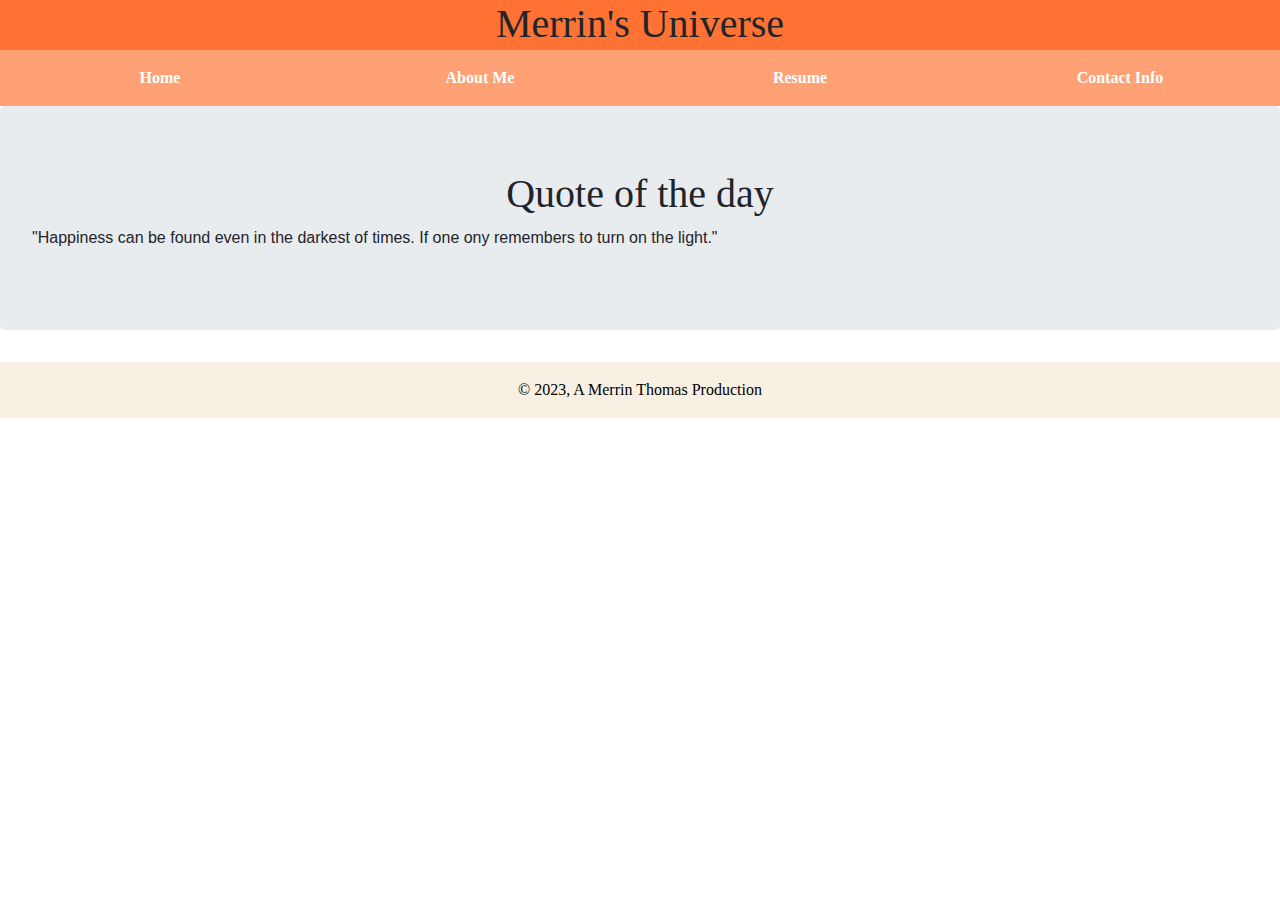
==== index.html @ af71a3b8 "Pages Done" ====
<!--
DEVELOPER: Merrin Thomas,
IS117-004
Spring 2023 -->

<!DOCTYPE html>
<html lang="en">
    <head>
        <meta charset="UTF-8">
        <title>Home</title>
        <link href = "main.css" rel ="stylesheet">
        <link rel="boot stylesheet" href="https://maxcdn.bootstrapcdn.com/bootstrap/4.5.2/css/bootstrap.min.css">
        <script src="https://maxcdn.bootstrapcdn.com/bootstrap/4.5.2/js/bootstrap.min.js"></script>
        <script src="https://code.jquery.com/jquery-3.6.0.min.js"></script>
    </head>
    <body>
        <header>
            <h1>Merrin's Universe</h1>
        </header>
        <nav id="nav_menu">
            <ul>
                <li><a href="index.html" class="current">Home</a></li>
                <li><a href="" class="current">About Me</a></li>
                <ul>
                    <li><a href="Pages/skills.html">Skills</a></li>
                    <li><a href ="Pages/hobbies.html">Hobbies and Interests</a></li>
                </ul>
                <li><a href="" class="current">Resume</a></li>
                <ul>
                    <li><a href="Pages/Education.html">Education</a></li>
                    <li><a href ="Work Expereience.html">Work Experience</a></li>
                </ul>
                <li><a href="" class="current">Contact Info</a></li>
            </ul>
        </nav>
        <main>
            <div class="jumbotron">
                <h1>Quote of the day</h1>
                <p>"Happiness can be found even in the darkest of times. If one ony remembers to turn on the light."</p>
            </div>
        </main>


    </body>
    <footer>
        <p>&copy; 2023, A Merrin Thomas Production </p>
    </footer>

</html>
---- main.css ----
body h1{
    text-align: center;
    font-family: "Times New Roman", Times, serif
}

body header{
    background-color: #FF7233;
    height: 50px;
}

#nav_menu ul {
    list-style-type: none;
    margin: 0;
    padding: 0;
    position: relative;
    width: 125%;
}
#nav_menu ul li {
    float: left;
    width: 20%;
}
#nav_menu ul li a {
    display: block;
    text-align: center;
    padding: 1em 0;
    text-decoration: none;
    background-color: #ffa174;
    color: white;
    font-weight: bold;
}
#nav_menu a.current {
    color: white;
    font-family: "Luminari", fantasy;
}
#nav_menu ul ul {
    width: 100%;
    display: none;
    position: absolute;
    top: 100%;
}
#nav_menu ul ul li {
    float: none;
}
#nav_menu ul li:hover > ul {
    display: block;
}
#nav_menu > ul::after {
    content: "";
    clear: both;
    display: block;
}
jumbotron {
    height: 100px;
}

section li {
    padding-bottom: .50em;
}

#mobile_menu {
    display: none;
}


footer {
    background-color: #F8F0E3;
    clear: both;
}
footer p {
    text-align: center;
    color: black;
    padding: 1em 0;
    font-family: "Times New Roman", Times, serif
}
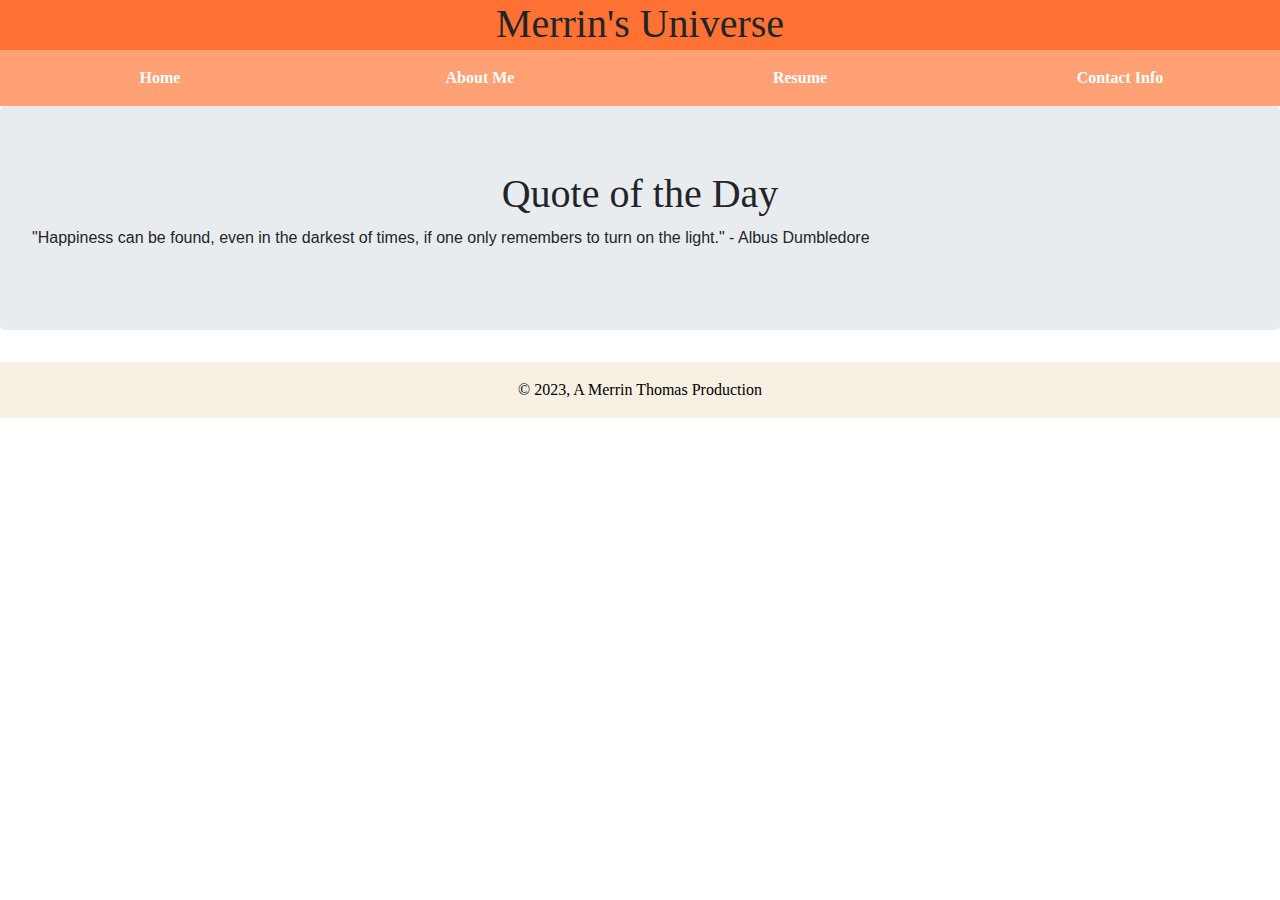
==== commit f700478e: "Pages Done" ====
--- a/index.html
+++ b/index.html
@@ -20,26 +20,26 @@
         <nav id="nav_menu">
             <ul>
                 <li><a href="index.html" class="current">Home</a></li>
-                <li><a href="" class="current">About Me</a></li>
-                <ul>
-                    <li><a href="Pages/skills.html">Skills</a></li>
-                    <li><a href ="Pages/hobbies.html">Hobbies and Interests</a></li>
-                </ul>
-                <li><a href="" class="current">Resume</a></li>
-                <ul>
-                    <li><a href="Pages/Education.html">Education</a></li>
-                    <li><a href ="Work Expereience.html">Work Experience</a></li>
-                </ul>
-                <li><a href="" class="current">Contact Info</a></li>
+                <li><a href="" class="current">About Me</a>
+                    <ul>
+                        <li><a href="skills.html">Skills</a></li>
+                        <li><a href ="hobbies.html">Hobbies and Interests</a></li>
+                    </ul>
+                </li>
+                <li><a href="" class="current">Resume</a>
+                    <ul>
+                        <li><a href="Education.html">Education</a></li>
+                        <li><a href ="Work Experience.html">Work Experience</a></li>
+                    </ul>
+                </li>
+                <li><a href="contact.html" class="current">Contact Info</a></li>
             </ul>
         </nav>
-        <main>
-            <div class="jumbotron">
-                <h1>Quote of the day</h1>
-                <p>"Happiness can be found even in the darkest of times. If one ony remembers to turn on the light."</p>
-            </div>
-        </main>
 
+        <div class="jumbotron">
+            <h1>Quote of the Day</h1>
+            <p>"Happiness can be found, even in the darkest of times, if one only remembers to turn on the light." - Albus Dumbledore</p>
+        </div>
 
     </body>
     <footer>
--- a/main.css
+++ b/main.css
@@ -60,6 +60,13 @@
 #mobile_menu {
     display: none;
 }
+section{
+    text-align: center;
+}
+
+table{
+    border:1px solid;
+}
 
 
 footer {
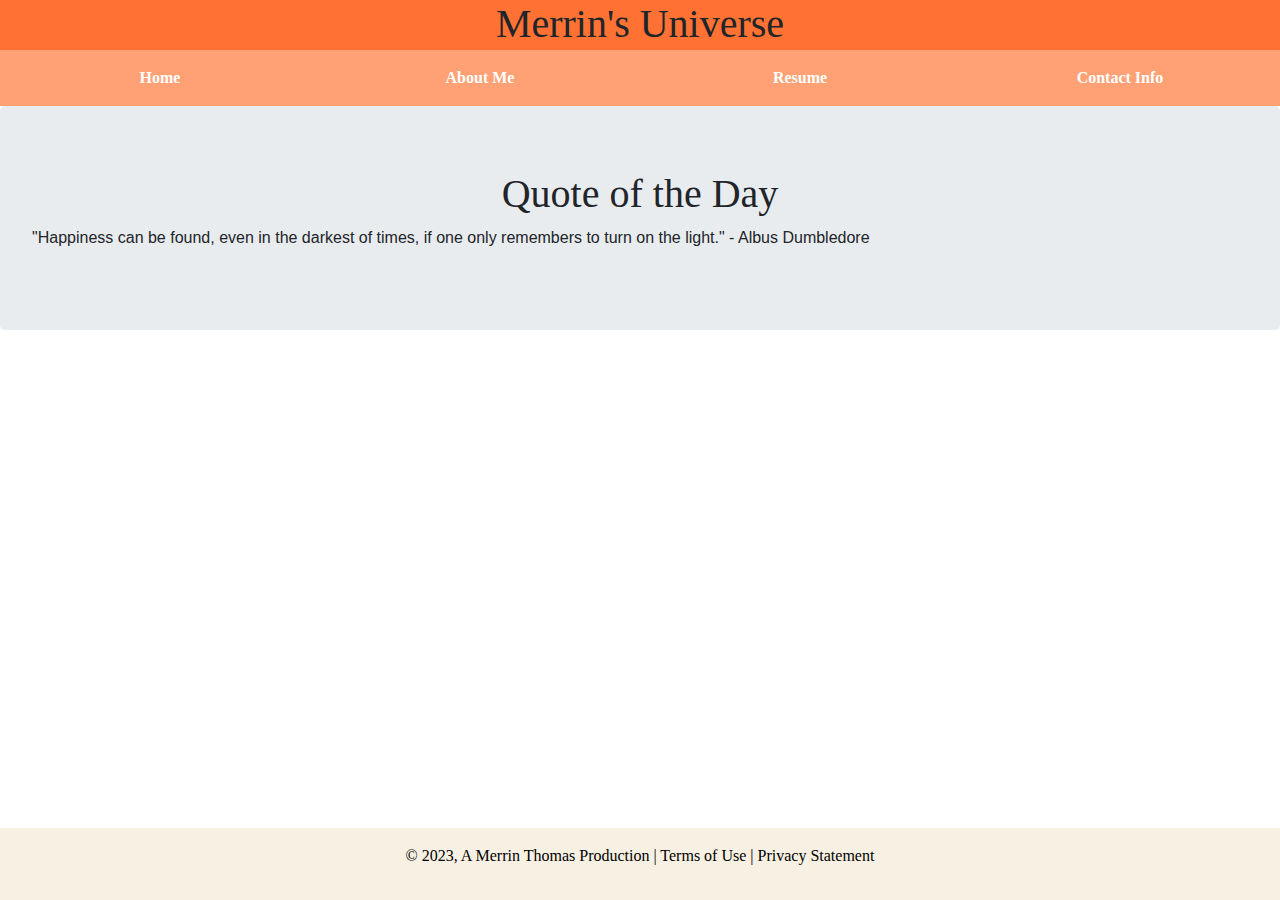
==== commit fb7c4252: "Pages Done" ====
--- a/index.html
+++ b/index.html
@@ -22,14 +22,16 @@
                 <li><a href="index.html" class="current">Home</a></li>
                 <li><a href="" class="current">About Me</a>
                     <ul>
-                        <li><a href="skills.html">Skills</a></li>
+                        <li><a href="">A Little Bio</li>
                         <li><a href ="hobbies.html">Hobbies and Interests</a></li>
                     </ul>
                 </li>
                 <li><a href="" class="current">Resume</a>
                     <ul>
+                        <li><a href="skills.html">Skills</a></li>
                         <li><a href="Education.html">Education</a></li>
-                        <li><a href ="Work Experience.html">Work Experience</a></li>
+                        <li><a href ="WorkExperience.html">Work Experience</a></li>
+                        <
                     </ul>
                 </li>
                 <li><a href="contact.html" class="current">Contact Info</a></li>
@@ -43,7 +45,7 @@
 
     </body>
     <footer>
-        <p>&copy; 2023, A Merrin Thomas Production </p>
+        <p>&copy; 2023, A Merrin Thomas Production | Terms of Use | Privacy Statement</p>
     </footer>
 
 </html>--- a/main.css
+++ b/main.css
@@ -53,8 +53,8 @@
     height: 100px;
 }
 
-section li {
-    padding-bottom: .50em;
+section ul {
+    text-align: left;
 }
 
 #mobile_menu {
@@ -72,6 +72,10 @@
 footer {
     background-color: #F8F0E3;
     clear: both;
+    position: fixed;
+    left: 0;
+    bottom: 0;
+    width: 100%
 }
 footer p {
     text-align: center;
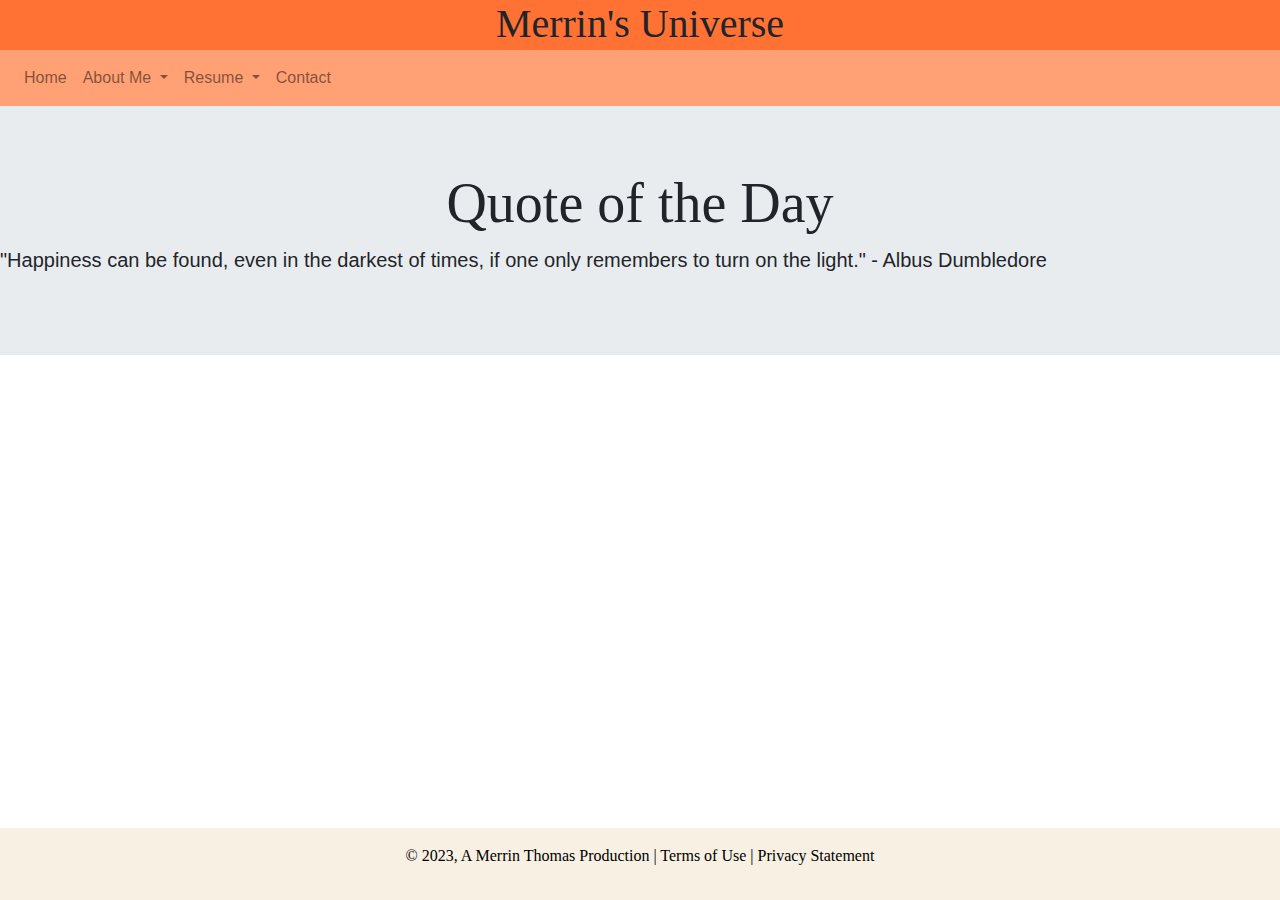
==== commit ebe5f8dd: "Adding bootstrap" ====
--- a/index.html
+++ b/index.html
@@ -8,39 +8,80 @@
     <head>
         <meta charset="UTF-8">
         <title>Home</title>
+        <link rel="stylesheet" href="https://cdn.jsdelivr.net/npm/bootstrap@4.3.1/dist/css/bootstrap.min.css"
+              integrity="sha384-ggOyR0iXCbMQv3Xipma34MD+dH/1fQ784/j6cY/iJTQUOhcWr7x9JvoRxT2MZw1T"
+              crossorigin="anonymous">
         <link href = "main.css" rel ="stylesheet">
-        <link rel="boot stylesheet" href="https://maxcdn.bootstrapcdn.com/bootstrap/4.5.2/css/bootstrap.min.css">
-        <script src="https://maxcdn.bootstrapcdn.com/bootstrap/4.5.2/js/bootstrap.min.js"></script>
-        <script src="https://code.jquery.com/jquery-3.6.0.min.js"></script>
     </head>
     <body>
         <header>
             <h1>Merrin's Universe</h1>
         </header>
-        <nav id="nav_menu">
-            <ul>
-                <li><a href="index.html" class="current">Home</a></li>
-                <li><a href="" class="current">About Me</a>
-                    <ul>
-                        <li><a href="">A Little Bio</li>
-                        <li><a href ="hobbies.html">Hobbies and Interests</a></li>
-                    </ul>
-                </li>
-                <li><a href="" class="current">Resume</a>
-                    <ul>
-                        <li><a href="skills.html">Skills</a></li>
-                        <li><a href="Education.html">Education</a></li>
-                        <li><a href ="WorkExperience.html">Work Experience</a></li>
-                        <
-                    </ul>
-                </li>
-                <li><a href="contact.html" class="current">Contact Info</a></li>
-            </ul>
-        </nav>
 
-        <div class="jumbotron">
-            <h1>Quote of the Day</h1>
-            <p>"Happiness can be found, even in the darkest of times, if one only remembers to turn on the light." - Albus Dumbledore</p>
+        <div class="container-fluid">
+            <div class="row">
+                <nav class="navbar navbar-expand-lg
+                    justify-content-start navbar-light col-12" style = "background-color: #ffa174">
+
+
+                    <button class="navbar-toggler" type="button"
+                            data-bs-toggle="collapse" data-bs-target="#collapsibleNavbar">
+                        <span class="navbar-toggler-icon"></span>
+                    </button>
+                    <div class="collapse navbar-collapse" id="collapsibleNavbar">
+                        <ul class="navbar-nav">
+                            <!-- Links -->
+                            <li class="nav-item">
+                                <a class="nav-link" href="index.html">Home</a>
+                            </li>
+
+                            <!-- Dropdown -->
+                            <li class="nav-item dropdown">
+                                <a class="nav-link dropdown-toggle" href="#" id="navbardrop"
+                                   data-toggle="dropdown" role="button" data-bs-toggle="dropdown" aria-expanded="false">
+                                    About Me
+                                </a>
+                                <div class="dropdown-menu">
+                                    <a class="dropdown-item" href="miniBio.html">Little Bio</a>
+                                    <a class="dropdown-item" href="hobbies.html">Hobbies</a>
+                                </div>
+                            </li>
+
+                            <li class="nav-item dropdown">
+                                <a class="nav-link dropdown-toggle" href="#" id="navbar drop"
+                                   data-toggle="dropdown" role="button" data-bs-toggle="dropdown" aria-expanded="false">
+                                    Resume
+                                </a>
+                                <div class="dropdown-menu">
+                                    <a class="dropdown-item" href="#">Education</a>
+                                    <a class="dropdown-item" href="#">Work Experience</a>
+                                    <a class="dropdown-item" href="#">Skills</a>
+                                </div>
+                            </li>
+
+                            <li class="nav-item">
+                                <a class="nav-link" href="Contact.html">Contact</a>
+                            </li>
+
+                        </ul>
+                    </div>
+                </nav>
+
+            </div>
+            <footer class="footer page-footer font-small ">
+                <div class="container">
+                    <div class="row">
+                        <span class="text-muted">&copy; Art Hendela, 2021 |  Terms Of Use  |  Privacy Statement</span>
+                    </div>
+                </div>
+            </footer>
+        </div>
+
+
+
+        <div class="jumbotron jumbotron-fluid">
+            <h1 class = "display-4">Quote of the Day</h1>
+            <p class = "lead">"Happiness can be found, even in the darkest of times, if one only remembers to turn on the light." - Albus Dumbledore</p>
         </div>
 
     </body>
--- a/main.css
+++ b/main.css
@@ -49,9 +49,6 @@
     clear: both;
     display: block;
 }
-jumbotron {
-    height: 100px;
-}
 
 section ul {
     text-align: left;
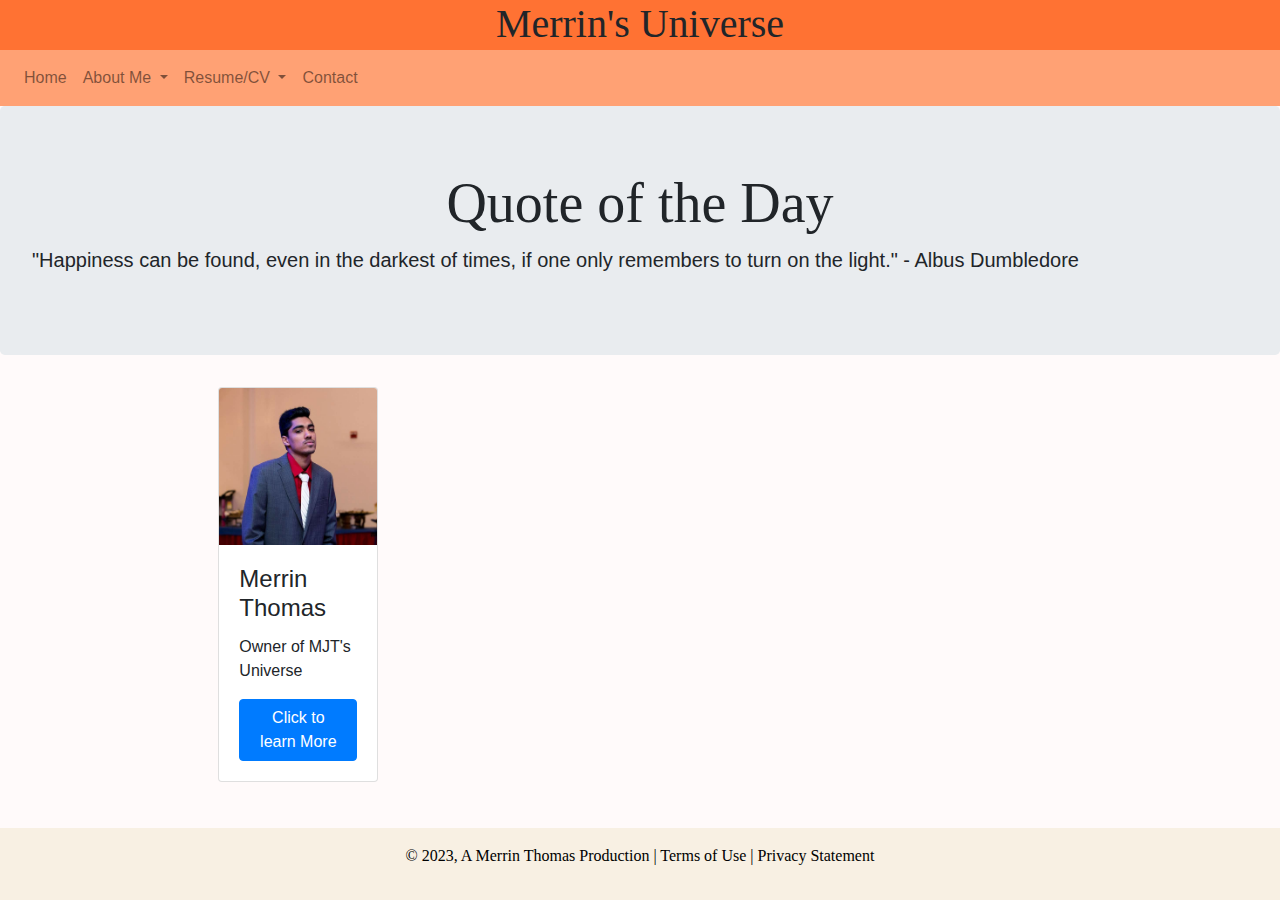
==== commit 82f63185: "Final" ====
--- a/index.html
+++ b/index.html
@@ -8,7 +8,8 @@
     <head>
         <meta charset="UTF-8">
         <title>Home</title>
-        <link rel="stylesheet" href="https://cdn.jsdelivr.net/npm/bootstrap@4.3.1/dist/css/bootstrap.min.css"
+        <link href="https://cdn.jsdelivr.net/npm/bootstrap@4.3.1/dist/css/bootstrap.min.css"
+              rel="stylesheet"
               integrity="sha384-ggOyR0iXCbMQv3Xipma34MD+dH/1fQ784/j6cY/iJTQUOhcWr7x9JvoRxT2MZw1T"
               crossorigin="anonymous">
         <link href = "main.css" rel ="stylesheet">
@@ -28,6 +29,7 @@
                             data-bs-toggle="collapse" data-bs-target="#collapsibleNavbar">
                         <span class="navbar-toggler-icon"></span>
                     </button>
+
                     <div class="collapse navbar-collapse" id="collapsibleNavbar">
                         <ul class="navbar-nav">
                             <!-- Links -->
@@ -37,52 +39,64 @@
 
                             <!-- Dropdown -->
                             <li class="nav-item dropdown">
-                                <a class="nav-link dropdown-toggle" href="#" id="navbardrop"
-                                   data-toggle="dropdown" role="button" data-bs-toggle="dropdown" aria-expanded="false">
+                                <a class="nav-link dropdown-toggle" href="#" id="NavDropDown1"
+                                   data-toggle="dropdown" role="button" data-bs-toggle="dropdown" aria-expanded="true">
                                     About Me
                                 </a>
                                 <div class="dropdown-menu">
                                     <a class="dropdown-item" href="miniBio.html">Little Bio</a>
-                                    <a class="dropdown-item" href="hobbies.html">Hobbies</a>
+                                    <a class="dropdown-item" href="hobbies.html">Hobbies and Interests</a>
                                 </div>
                             </li>
 
                             <li class="nav-item dropdown">
-                                <a class="nav-link dropdown-toggle" href="#" id="navbar drop"
+                                <a class="nav-link dropdown-toggle" href="#" id = "NavDropDown2"
                                    data-toggle="dropdown" role="button" data-bs-toggle="dropdown" aria-expanded="false">
-                                    Resume
+                                    Resume/CV
                                 </a>
                                 <div class="dropdown-menu">
-                                    <a class="dropdown-item" href="#">Education</a>
-                                    <a class="dropdown-item" href="#">Work Experience</a>
-                                    <a class="dropdown-item" href="#">Skills</a>
+                                    <a class="dropdown-item" href="Education.html">Education</a>
+                                    <a class="dropdown-item" href="WorkExperience.html">Work Experience</a>
+                                    <a class="dropdown-item" href="skills.html">Skills</a>
                                 </div>
                             </li>
 
                             <li class="nav-item">
                                 <a class="nav-link" href="Contact.html">Contact</a>
                             </li>
-
                         </ul>
                     </div>
                 </nav>
-
             </div>
-            <footer class="footer page-footer font-small ">
-                <div class="container">
-                    <div class="row">
-                        <span class="text-muted">&copy; Art Hendela, 2021 |  Terms Of Use  |  Privacy Statement</span>
-                    </div>
-                </div>
-            </footer>
         </div>
 
 
 
-        <div class="jumbotron jumbotron-fluid">
+
+
+        <div class="jumbotron">
             <h1 class = "display-4">Quote of the Day</h1>
             <p class = "lead">"Happiness can be found, even in the darkest of times, if one only remembers to turn on the light." - Albus Dumbledore</p>
         </div>
+
+        <div class = "row">
+            <div class = "col-md-4 offset-md-2">
+                <div class="card" style="width:10rem;">
+                    <img class="card-img-top" src="images/Profile.jpg" alt="OB" style="width:100%">
+                    <div class="card-body">
+                        <h4 class="card-title">Merrin Thomas</h4>
+                        <p class="card-text" href = "miniBio.html">Owner of MJT's Universe</p>
+                        <a href="miniBio.html" class="btn btn-primary stretched-link" >Click to learn More</a>
+                    </div>
+                </div>
+            </div>
+        </div>
+
+
+        <script src="https://cdn.jsdelivr.net/npm/bootstrap@5.0.2/dist/js/bootstrap.bundle.min.js"
+                integrity="sha384-MrcW6ZMFYlzcLA8Nl+NtUVF0sA7MsXsP1UyJoMp4YLEuNSfAP+JcXn/tWtIaxVXM"
+                crossorigin="anonymous">
+        </script>
 
     </body>
     <footer>
--- a/main.css
+++ b/main.css
@@ -7,64 +7,9 @@
     background-color: #FF7233;
     height: 50px;
 }
-
-#nav_menu ul {
-    list-style-type: none;
-    margin: 0;
-    padding: 0;
-    position: relative;
-    width: 125%;
+body{
+    background-color: snow;
 }
-#nav_menu ul li {
-    float: left;
-    width: 20%;
-}
-#nav_menu ul li a {
-    display: block;
-    text-align: center;
-    padding: 1em 0;
-    text-decoration: none;
-    background-color: #ffa174;
-    color: white;
-    font-weight: bold;
-}
-#nav_menu a.current {
-    color: white;
-    font-family: "Luminari", fantasy;
-}
-#nav_menu ul ul {
-    width: 100%;
-    display: none;
-    position: absolute;
-    top: 100%;
-}
-#nav_menu ul ul li {
-    float: none;
-}
-#nav_menu ul li:hover > ul {
-    display: block;
-}
-#nav_menu > ul::after {
-    content: "";
-    clear: both;
-    display: block;
-}
-
-section ul {
-    text-align: left;
-}
-
-#mobile_menu {
-    display: none;
-}
-section{
-    text-align: center;
-}
-
-table{
-    border:1px solid;
-}
-
 
 footer {
     background-color: #F8F0E3;
